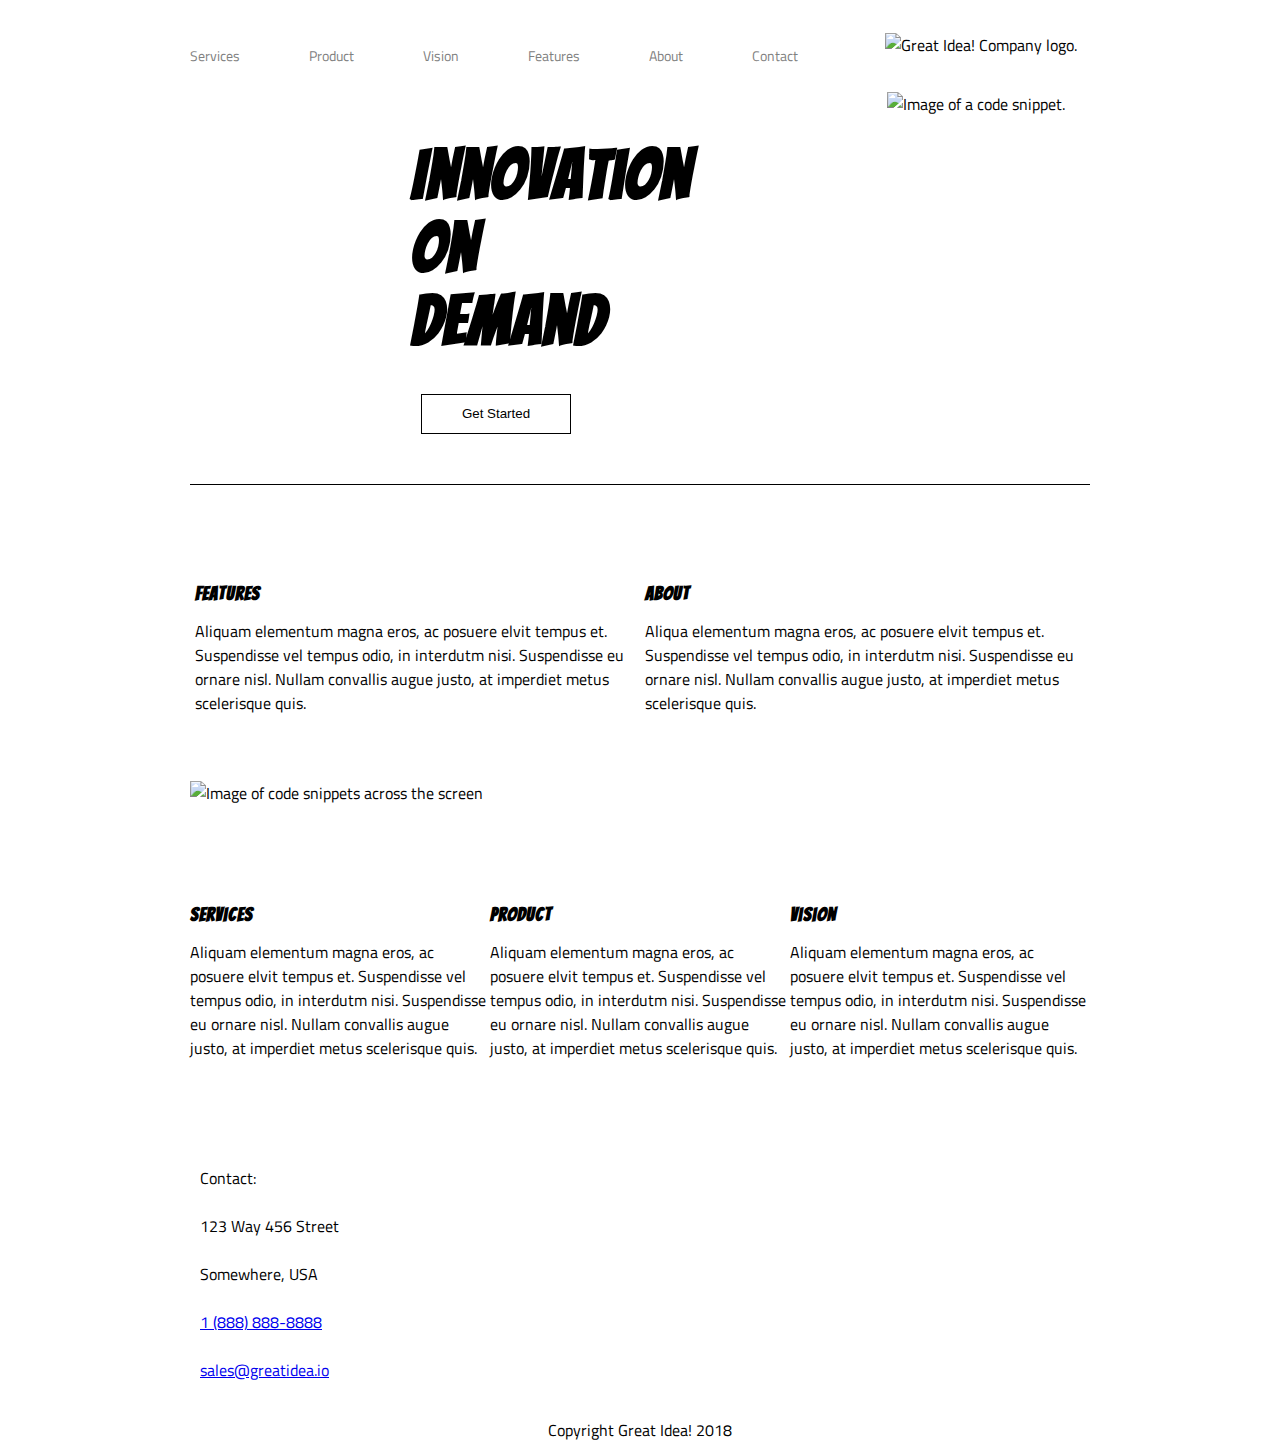
==== index.html @ b73ae8e1 "responsive-web-design-I" ====
<!DOCTYPE html>
<html lang="en">
<head>
    <meta charset="UTF-8">
    <meta name="viewport" content="width=device-width, initial-scale=1.0">
    <meta http-equiv="X-UA-Compatible" content="ie=edge">
    
    <link href="https://fonts.googleapis.com/css?family=Bangers|Titillium+Web" rel="stylesheet">
    <link ref="stylesheet" href="meyer/"reset.css">
    <link rel="stylesheet" href="css/index.css">
    <title>Great Ideas!</title>
</head>
<div class="container">
<body >
    <header>
     <nav> 
       
       <a href="services.html">Services</a> 
       <a href="#">Product</a> 
       <a href="#">Vision</a> 
       <a href="#">Features</a> 
       <a href="#">About</a>
       <a href="#">Contact</a>
        </nav>
      
    <img class="logo" src="img/logo.png" alt="Great Idea! Company logo.">
       
     
    </header>
    
   
    <div class="main">
        
            <br><h1>Innovation <br>on</br> Demand<br><button class="button">Get Started</button></br></h1>
       
           <img  src="img/header-img.png" alt="Image of a code snippet.">
         
         </div>   
          
         <section class="topSection">
            <div class="content-block1"> 
             
             <h3>Features</h3>
         
              <p> Aliquam elementum magna eros, ac posuere elvit tempus et. Suspendisse vel tempus odio, in interdutm nisi. Suspendisse eu ornare nisl. Nullam convallis augue justo, at imperdiet metus scelerisque quis.
            </p>
         </div>
       
         <div class="content-block1"> 
             
           <h3>About</h3>
         
           <p>Aliqua elementum magna eros, ac posuere elvit tempus et. Suspendisse vel tempus odio, in interdutm nisi. Suspendisse eu ornare nisl. Nullam convallis augue justo, at imperdiet metus scelerisque quis.
         </p>
        </div>
       </section>
       
       
        <div>
       <img class="middle-img" src="img/mid-page-accent.jpg" alt="Image of code snippets across the screen">
        </div>
        
        
        <section class="middleSection">
        
         <div class="content-block2"> 
         <h3>Services</h3>
         
         <p>Aliquam elementum magna eros, ac posuere elvit tempus et. Suspendisse vel tempus odio, in interdutm nisi. Suspendisse eu ornare nisl. Nullam convallis augue justo, at imperdiet metus scelerisque quis.
         </p>
          
       </div>
         
       <div class="content-block2">
         <h3>Product</h3>
          <p> Aliquam elementum magna eros, ac posuere elvit tempus et. Suspendisse vel tempus odio, in interdutm nisi. Suspendisse eu ornare nisl. Nullam convallis augue justo, at imperdiet metus scelerisque quis.
         </p>
       </div> 
       
       
       <div class="content-block2">
            <h3> Vision</h3>
          <p> Aliquam elementum magna eros, ac posuere elvit tempus et. Suspendisse vel tempus odio, in interdutm nisi. Suspendisse eu ornare nisl. Nullam convallis augue justo, at imperdiet metus scelerisque quis.
         </p>
       
        </div>   
       </section>
       
        <section>
       
         <div class="contact">
          <p>
           <br>Contact:</br>
           <br>123 Way 456 Street</br>
           <br> Somewhere, USA</br>
          <br><a href="tel:1-888-888-8888">1 (888) 888-8888</a></br>
          <br><a href='mailto:sales@greatidea.io'>sales@greatidea.io</a></br>
         
         </p>
         </div> 
       
       </section>
       
         <footer>
           
            Copyright Great Idea! 2018
        
          </footer>  
         </div> 
        </body>
       </html>
---- css/index.css ----
* {
    box-sizing: border-box;
}


html, body {
    height: 100%;
    font-family: 'Titillium Web', sans-serif;
}

h1, h2, h3, h4, h5 {
    font-family: 'Bangers', cursive;
    letter-spacing: 1px;
    margin-bottom: 15px;
}

/* Your code starts here! */

footer {
	text-align: center;
	margin: 20px;
}

/* h1 {
	margin: 0px 50px 00px 50px;
	font-size: 60px;
	text-align: center;
} */

   /* a {	 
    display: inline-block;
	margin: 10px 20px 30px 10px;

 } */

 
 
 
.container {
    width: 900px;
    margin: 0 auto;
}

header nav {
    display: inline-block;
    width: 691px;
    vertical-align: top;
    margin-top: 35px;
  }
  
  header nav a {
    margin-right: 65px;
    font-size: 14px;
    color: gray;
    text-decoration: none;
  }
  
  header nav a:hover {
    text-decoration: underline;
  }
  
  header nav a:first-child {
    margin-left: 0;
  }
  
  header nav a:last-child {
    margin-right: 0;
  }
  
  header .logo {
    margin-top: 25px;
  }
 
  
.main {
	display: flex;
	justify-content: space-between;
	padding: 25px;
	border-bottom: 1px solid black;	
}

h1 {
    font-size: 69px;
}

.topSection {
	display: flex;
	justify-content: space-around;
	align-items: center;
	margin: 80px 0px 50px 0px;
		
}

.content-block1 {
    width: 49%;

}

.middle-img {
    /* width: 90%; */
	height: 20%;
	/* margin: 10px 10px 10px 10px; */
	
}
.middleSection {
	display: flex;
	justify-content: space-around;
	align-items: center; 
	margin: 80px 0px 50px 0px;
	
}


.contact {
	display: flex;
	align-items: baseline;
	text-align: left;
	margin: 10px;
}

.services-header-img {
	margin: auto;
    padding: 0px 0px 40px;
}

button {
	margin: 10px;
    background: white;
    border: 1px solid black;
	width: 150px;
	height: 40px;
}

button:hover {
    background: black;
    color: white;
}
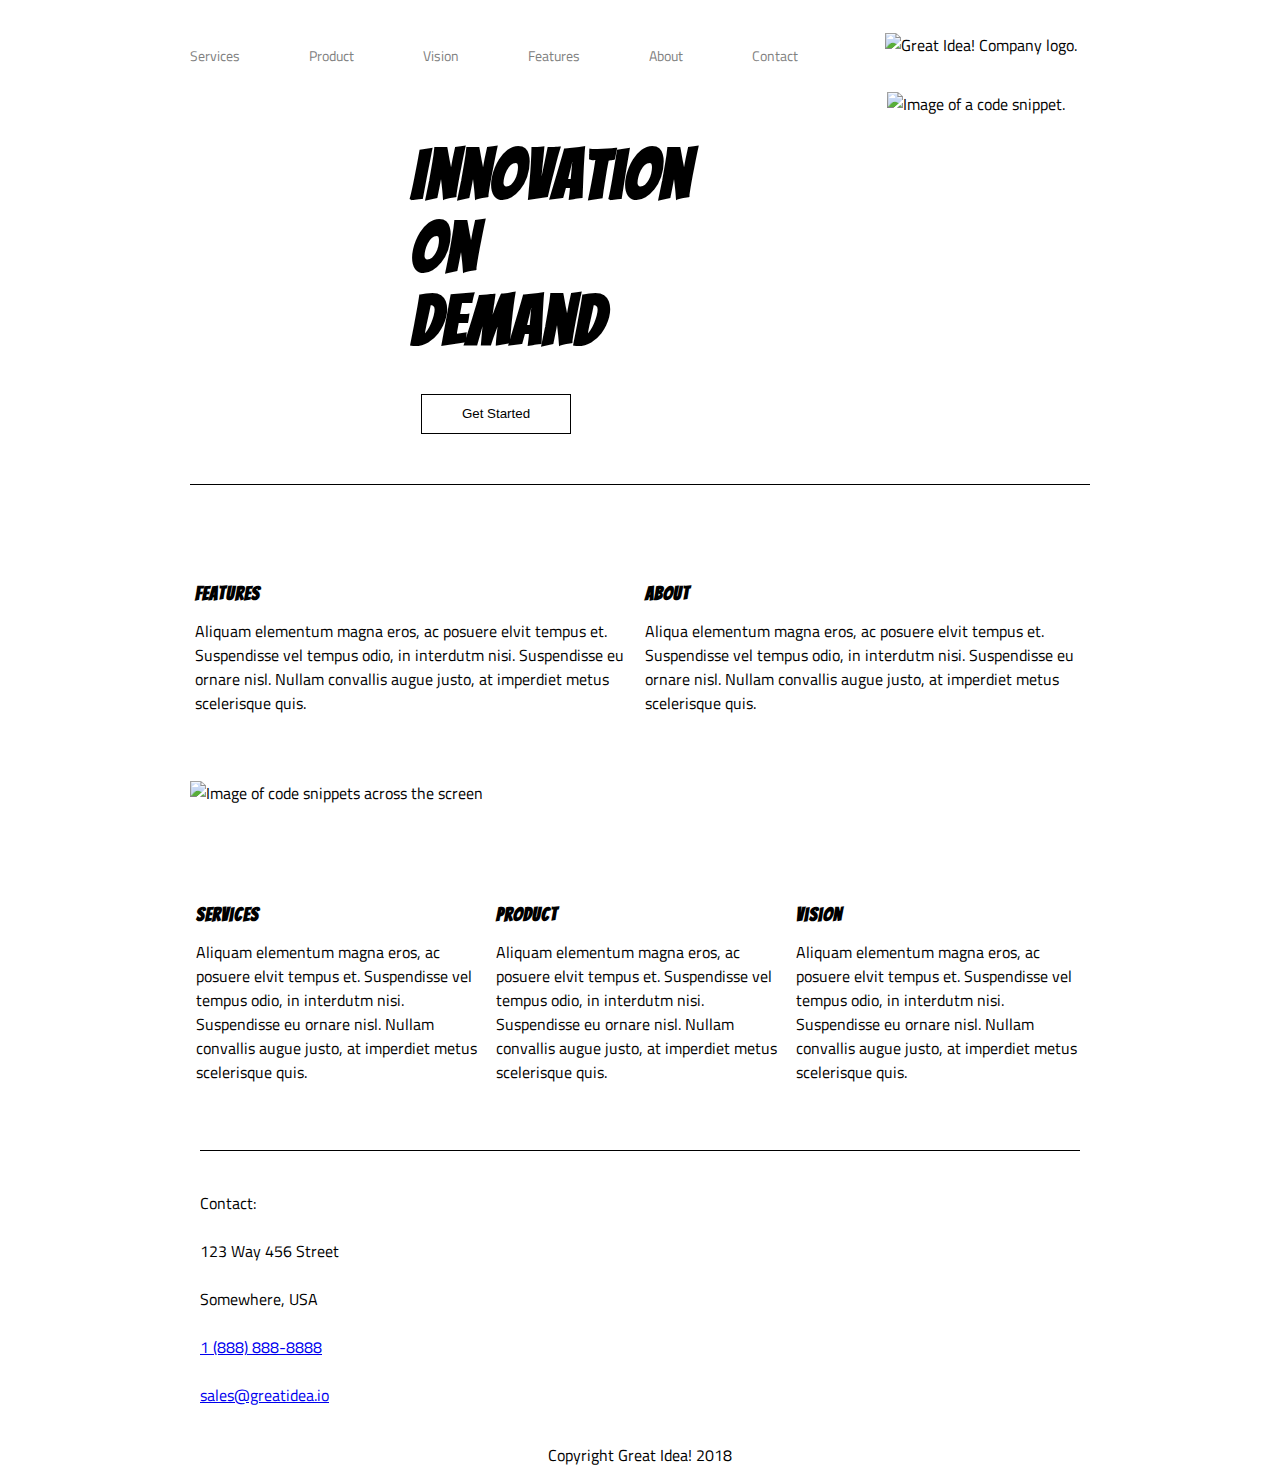
==== commit d9931e76: "responsive-web-design-I" ====
--- a/index.html
+++ b/index.html
@@ -6,7 +6,7 @@
     <meta http-equiv="X-UA-Compatible" content="ie=edge">
     
     <link href="https://fonts.googleapis.com/css?family=Bangers|Titillium+Web" rel="stylesheet">
-    <link ref="stylesheet" href="meyer/"reset.css">
+    <link ref="stylesheet" href="meyer/reset.css">
     <link rel="stylesheet" href="css/index.css">
     <title>Great Ideas!</title>
 </head>
@@ -33,7 +33,7 @@
         
             <br><h1>Innovation <br>on</br> Demand<br><button class="button">Get Started</button></br></h1>
        
-           <img  src="img/header-img.png" alt="Image of a code snippet.">
+           <img class="topImage" src="img/header-img.png" alt="Image of a code snippet.">
          
          </div>   
           
--- a/css/index.css
+++ b/css/index.css
@@ -21,20 +21,6 @@
 	margin: 20px;
 }
 
-/* h1 {
-	margin: 0px 50px 00px 50px;
-	font-size: 60px;
-	text-align: center;
-} */
-
-   /* a {	 
-    display: inline-block;
-	margin: 10px 20px 30px 10px;
-
- } */
-
- 
- 
  
 .container {
     width: 900px;
@@ -95,12 +81,14 @@
     width: 49%;
 
 }
+.content-block2 {
+    width: 32%;
+}
 
 .middle-img {
-    /* width: 90%; */
-	height: 20%;
-	/* margin: 10px 10px 10px 10px; */
-	
+    
+	height: 40%;
+		
 }
 .middleSection {
 	display: flex;
@@ -115,7 +103,8 @@
 	display: flex;
 	align-items: baseline;
 	text-align: left;
-	margin: 10px;
+    margin: 10px;
+    border-top: 1px solid black;
 }
 
 .services-header-img {
@@ -135,3 +124,129 @@
     background: black;
     color: white;
 }
+
+/* ---------Start Services Page---------- */
+.container-1 {
+	padding: 0px 0px 40px 0px;
+    border-bottom: 2px solid black;
+    margin: 0px 0px 40px 0px;
+}
+
+.container-2 {
+	display: flex;
+	justify-content: space-between;
+	flex-flow: row wrap;
+	border-bottom: 2px solid black;
+
+}
+
+.container-3 {
+	display: flex;
+	justify-content: space-between;
+	flex-direction: row;
+}
+
+.box-2 {   
+	height: 250px;
+    width: 400px;
+	margin: 0;
+	margin-bottom: 40px;
+    padding: 20px;
+    border: 1px solid black;
+    background: #f3f3f3 ;
+
+}
+.box-3 {
+	margin: 0;
+	padding: 20px;
+	
+}
+/* -------Media Queries------- */
+@media(max-width: 800px) {
+    .container {
+        width: 100%;
+        margin: 0 auto;
+    }
+    
+     nav {
+      display: flex;
+      margin-top: 35px;
+      margin-left: 15%;
+    }
+
+    .logo {
+     
+
+
+    }
+     
+    .main {
+        display: flex;
+        justify-content: center;
+        text-align: center;
+        border-bottom: 1px solid black;
+
+    }
+    h1 { 
+      justify-content: center;
+    }
+
+   .topImage {
+      display: none;
+          
+    }
+    .topSection   {
+        display: flex;
+	    justify-content: space-around;
+	    align-items: center;
+        
+  }
+    .middleSection {
+      display: flex;
+     justify-content: space-around;
+     align-items: center;
+      
+    }
+    .content-block1 {
+        width: 35%
+    }
+    
+    .content-block2{
+      
+    }
+
+    .middleImage {
+        
+      width: 100%;
+      
+    }
+    .contact {
+      display: flex;
+      justify-content: flex-start;
+    }
+  } 
+  
+
+@media(max-width: 500px) {
+  nav {
+
+  }
+.main {
+
+}
+.main .topImage {
+  display: none;
+}
+.topSection {
+
+}
+.middleSection {
+
+}
+.content-block1 {
+
+}
+.content-block2 {
+
+}
+}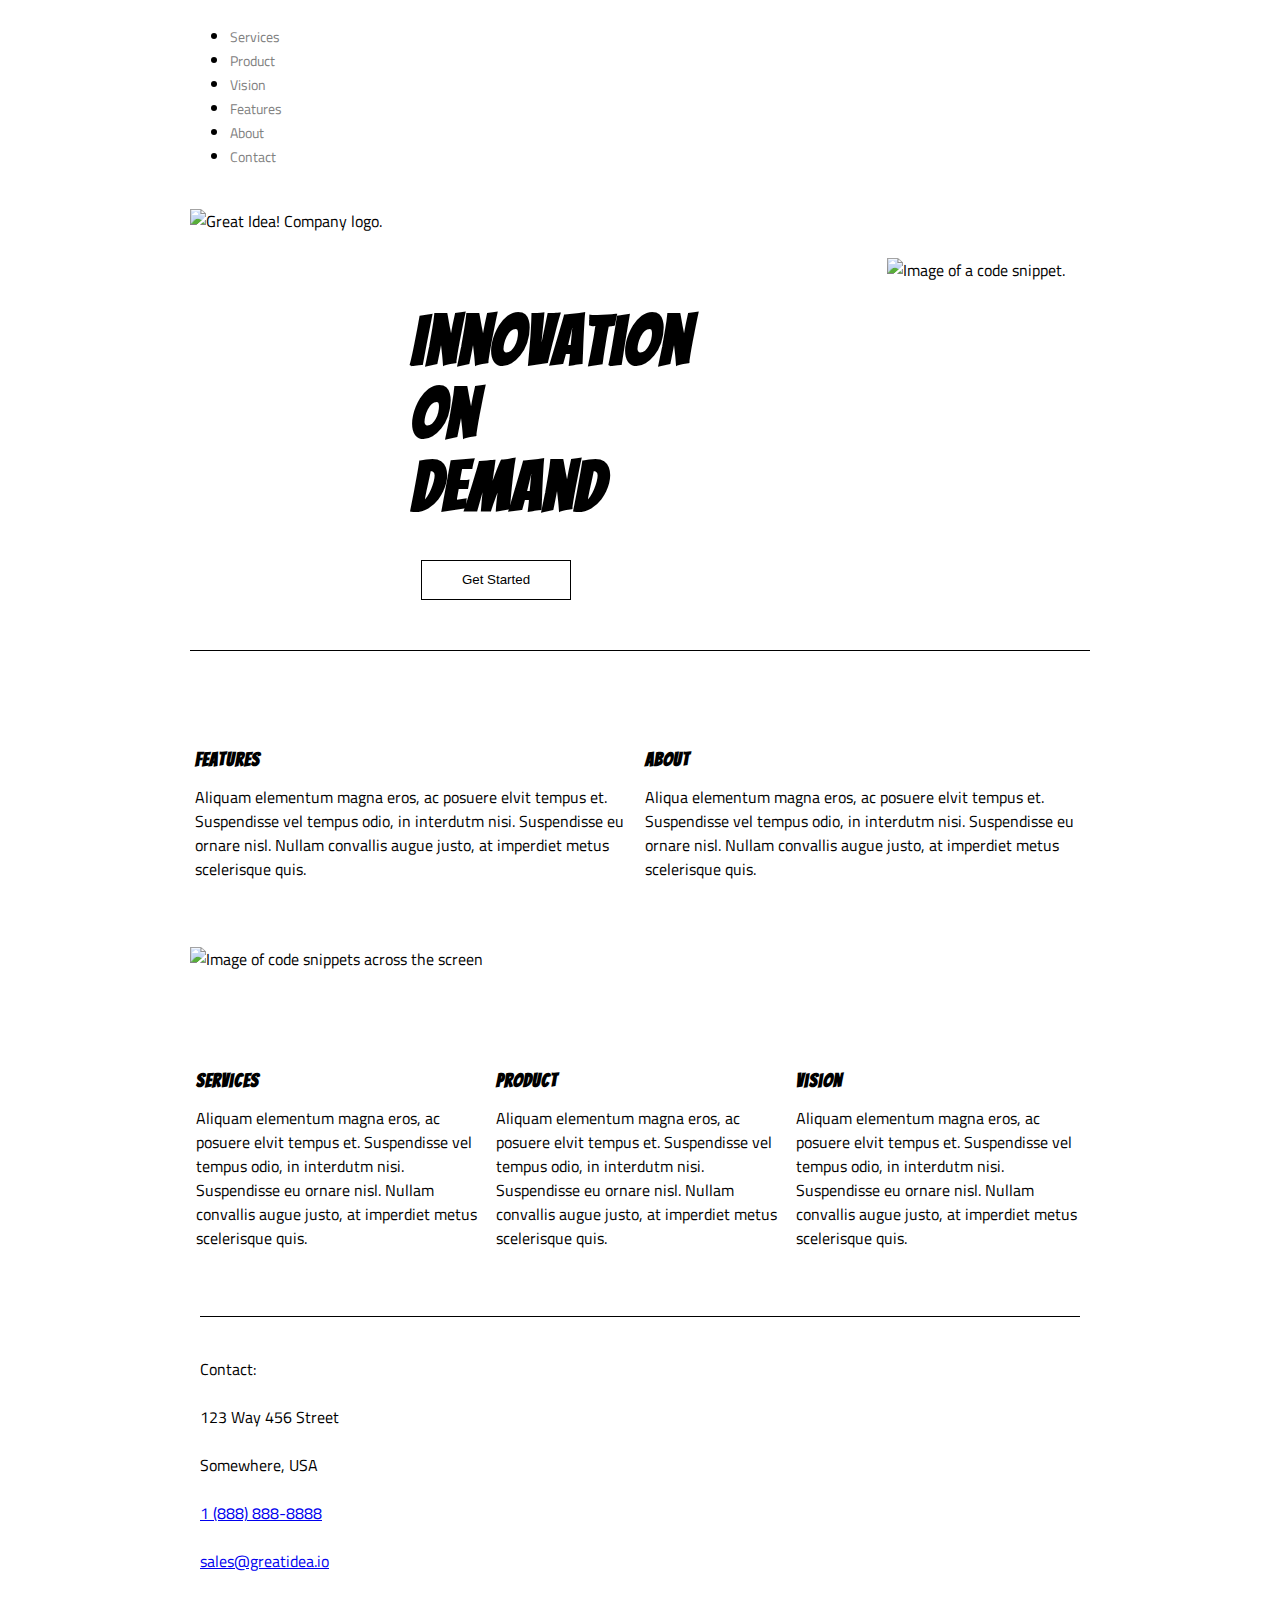
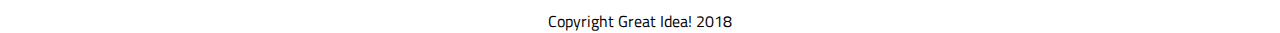
==== commit 1c9fd0a1: "responsive-web-design-I" ====
--- a/index.html
+++ b/index.html
@@ -14,17 +14,18 @@
 <body >
     <header>
      <nav> 
-       
-       <a href="services.html">Services</a> 
-       <a href="#">Product</a> 
-       <a href="#">Vision</a> 
-       <a href="#">Features</a> 
-       <a href="#">About</a>
-       <a href="#">Contact</a>
+      <ul>
+       <li><a href="services.html">Services</a></li>
+       <li><a href="#">Product</a></li> 
+       <li><a href="#">Vision</a></li> 
+       <li><a href="#">Features</a></li> 
+       <li><a href="#">About</a></li>
+       <li><a href="#">Contact</a></li>
+      </ul>
         </nav>
-      
+      <div>
     <img class="logo" src="img/logo.png" alt="Great Idea! Company logo.">
-       
+     </div>  
      
     </header>
     
--- a/css/index.css
+++ b/css/index.css
@@ -28,11 +28,10 @@
 }
 
 header nav {
-    display: inline-block;
-    width: 691px;
+    display: flex;
+    width: 100%;
     vertical-align: top;
-    margin-top: 35px;
-  }
+ }
   
   header nav a {
     margin-right: 65px;
@@ -86,7 +85,8 @@
 }
 
 .middle-img {
-    
+  
+  width: 100%;  
 	height: 40%;
 		
 }
@@ -149,8 +149,8 @@
 .box-2 {   
 	height: 250px;
     width: 400px;
-	margin: 0;
-	margin-bottom: 40px;
+	  margin: 0;
+    margin-bottom: 40px;
     padding: 20px;
     border: 1px solid black;
     background: #f3f3f3 ;
@@ -168,18 +168,30 @@
         margin: 0 auto;
     }
     
-     nav {
-      display: flex;
-      margin-top: 35px;
-      margin-left: 15%;
-    }
-
-    .logo {
-     
-
-
-    }
-     
+    header nav {
+      display: flex;
+      flex-direction: column-reverse;
+      justify-content: center;
+    
+    }  
+
+    ul{
+      display: flex;
+      width: 100%;
+      justify-content: space-around;
+      align-content: center;
+      padding: 0;
+    }
+    
+    li {
+      list-style: none;
+      padding: 0 20px;
+    }
+    
+    .logo-containter {
+      display: flex;
+      justify-content: center;
+    } 
     .main {
         display: flex;
         justify-content: center;
@@ -207,17 +219,20 @@
      align-items: center;
       
     }
+
+    
     .content-block1 {
-        width: 35%
+        width: 49%
     }
     
     .content-block2{
-      
+      width: 30%;
+
     }
 
     .middleImage {
-        
-      width: 100%;
+      align-items: center;  
+      width: 90%;
       
     }
     .contact {
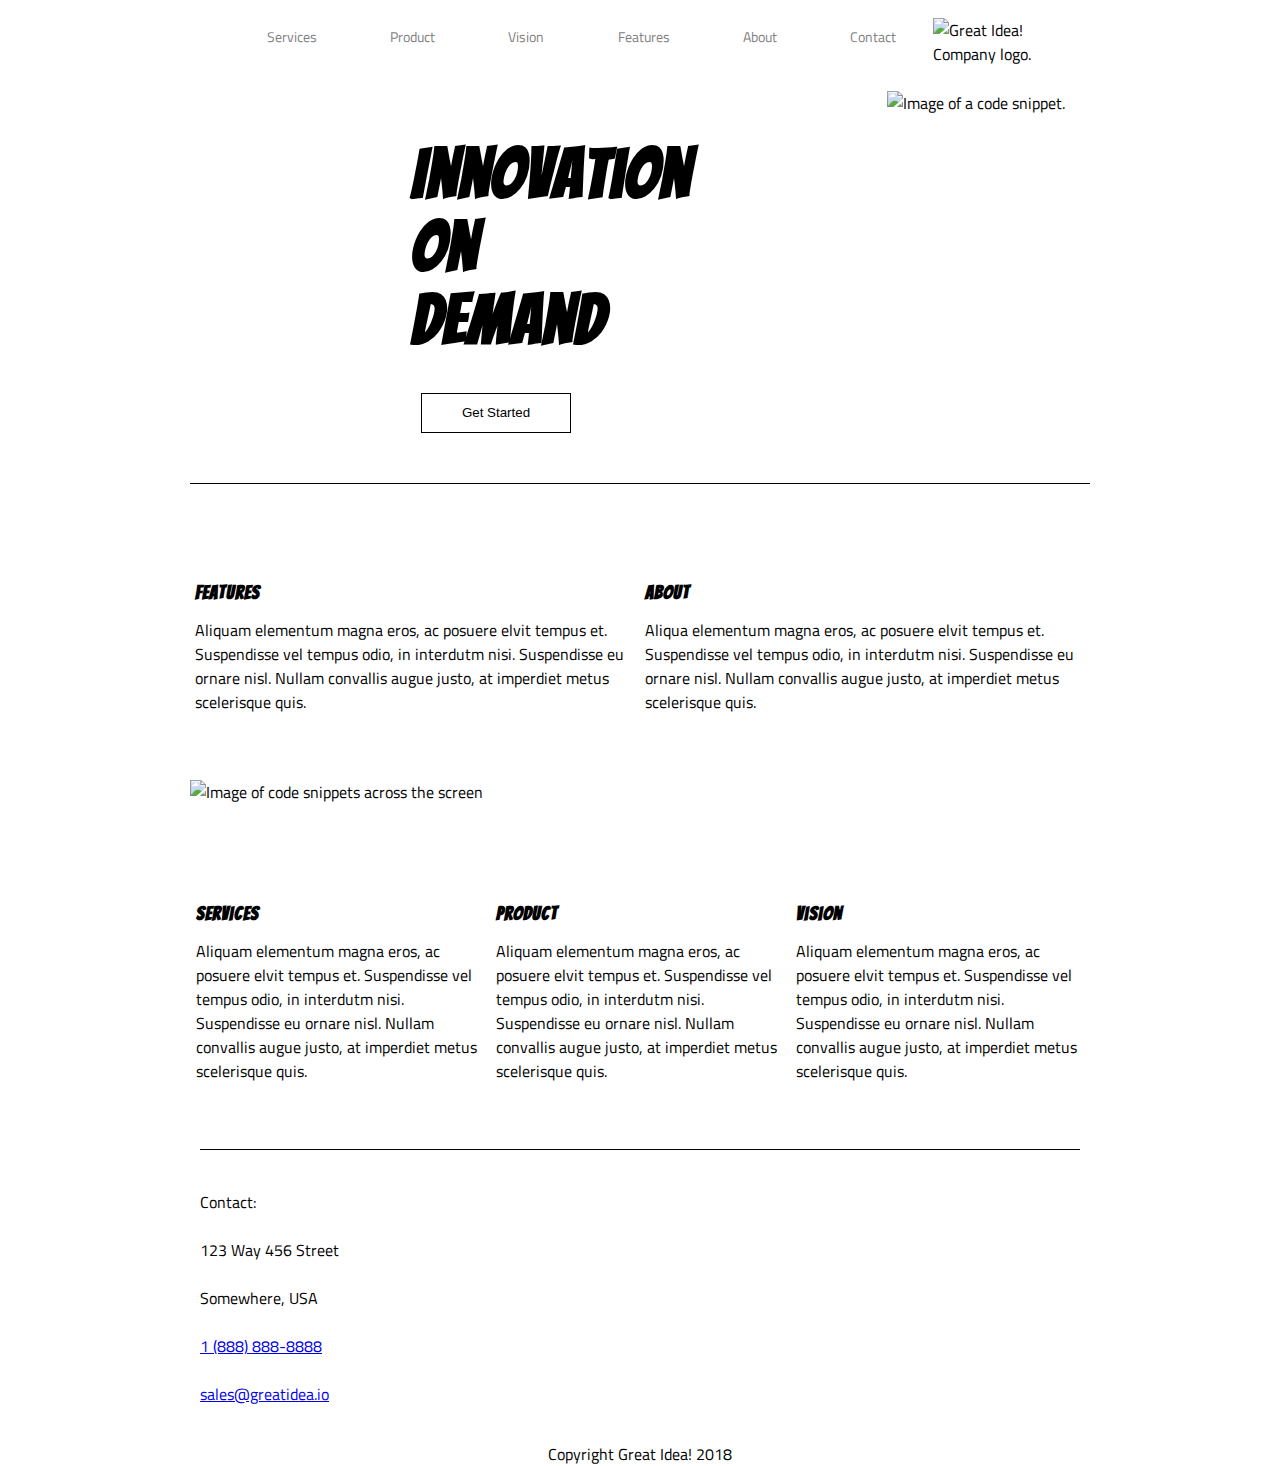
==== commit 99fe8e59: "responsive-web-design-I" ====
--- a/index.html
+++ b/index.html
@@ -22,11 +22,12 @@
        <li><a href="#">About</a></li>
        <li><a href="#">Contact</a></li>
       </ul>
-        </nav>
-      <div>
-    <img class="logo" src="img/logo.png" alt="Great Idea! Company logo.">
-     </div>  
+        
+      <div class='logo-container'>
+     <img class="logo" src="img/logo.png" alt="Great Idea! Company logo.">
      
+    </div>  
+     </nav>
     </header>
     
    
--- a/css/index.css
+++ b/css/index.css
@@ -26,7 +26,10 @@
     width: 900px;
     margin: 0 auto;
 }
-
+header {
+  display: flex;
+  width: 100%;
+}
 header nav {
     display: flex;
     width: 100%;
@@ -51,9 +54,20 @@
   header nav a:last-child {
     margin-right: 0;
   }
-  
+   
+  ul {
+    list-style: none;
+    display: flex;
+    width: 100%;
+    justify-content: space-around;
+    align-content: center;
+  }
+
+  li {
+    list-style: none;
+  }
   header .logo {
-    margin-top: 25px;
+    margin-top: 10px;
   }
  
   
@@ -147,7 +161,6 @@
 }
 
 .box-2 {   
-	height: 250px;
     width: 400px;
 	  margin: 0;
     margin-bottom: 40px;
@@ -187,11 +200,11 @@
       list-style: none;
       padding: 0 20px;
     }
-    
-    .logo-containter {
+    .logo-container {
       display: flex;
       justify-content: center;
-    } 
+    }
+   
     .main {
         display: flex;
         justify-content: center;
@@ -208,7 +221,7 @@
           
     }
     .topSection   {
-        display: flex;
+       display: flex;
 	    justify-content: space-around;
 	    align-items: center;
         
@@ -243,25 +256,48 @@
   
 
 @media(max-width: 500px) {
-  nav {
-
-  }
-.main {
-
-}
+  
+  .container {
+    width: 100%;
+    margin: auto;
+  }
+   header {
+    display: flex;
+    flex-direction: column-reverse;
+    align-items: center;
+  }  
+
+ ul {
+   display: flex;
+   flex-direction: column;
+
+ }
+  li  {
+    text-align: center;
+    font-size: 2rem;
+    border-top: 1px solid;
+    padding: 0 0 2% 0;
+  } 
+ li:last-child {
+   border-bottom: 1px solid;
+ }
 .main .topImage {
   display: none;
 }
 .topSection {
+  display: flex;
+  flex-direction: column;
 
 }
 .middleSection {
-
+  display: flex;
+  flex-direction: column;
 }
 .content-block1 {
+  width: 100%;
 
 }
 .content-block2 {
-
+  width: 100%;
 }
 }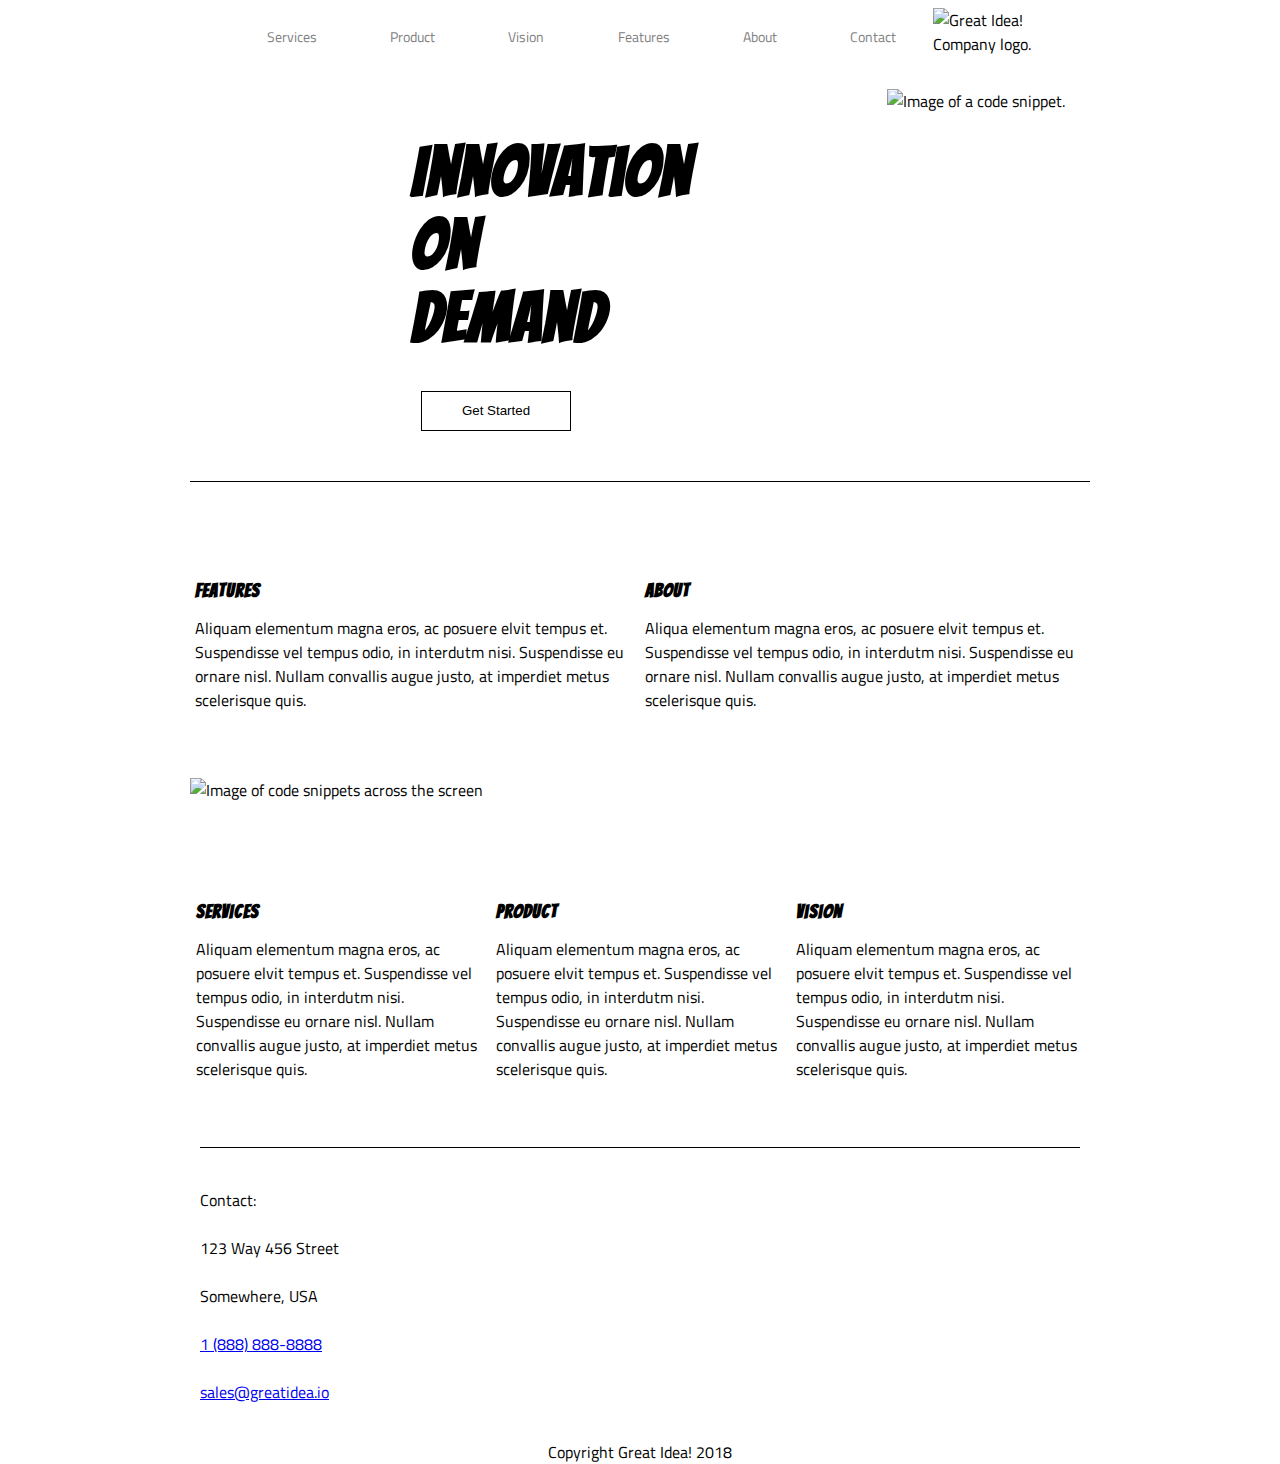
==== commit 0fc0767f: "responseive-web-design-I" ====
--- a/index.html
+++ b/index.html
@@ -21,12 +21,13 @@
        <li><a href="#">Features</a></li> 
        <li><a href="#">About</a></li>
        <li><a href="#">Contact</a></li>
-      </ul>
-        
-      <div class='logo-container'>
-     <img class="logo" src="img/logo.png" alt="Great Idea! Company logo.">
+      
+       </ul>
+      
+       <div class='logo-container'>
+      <img class="logo" src="img/logo.png" alt="Great Idea! Company logo.">
+      </div>  
      
-    </div>  
      </nav>
     </header>
     
--- a/css/index.css
+++ b/css/index.css
@@ -66,9 +66,9 @@
   li {
     list-style: none;
   }
-  header .logo {
+  /* header .logo {
     margin-top: 10px;
-  }
+  } */
  
   
 .main {
